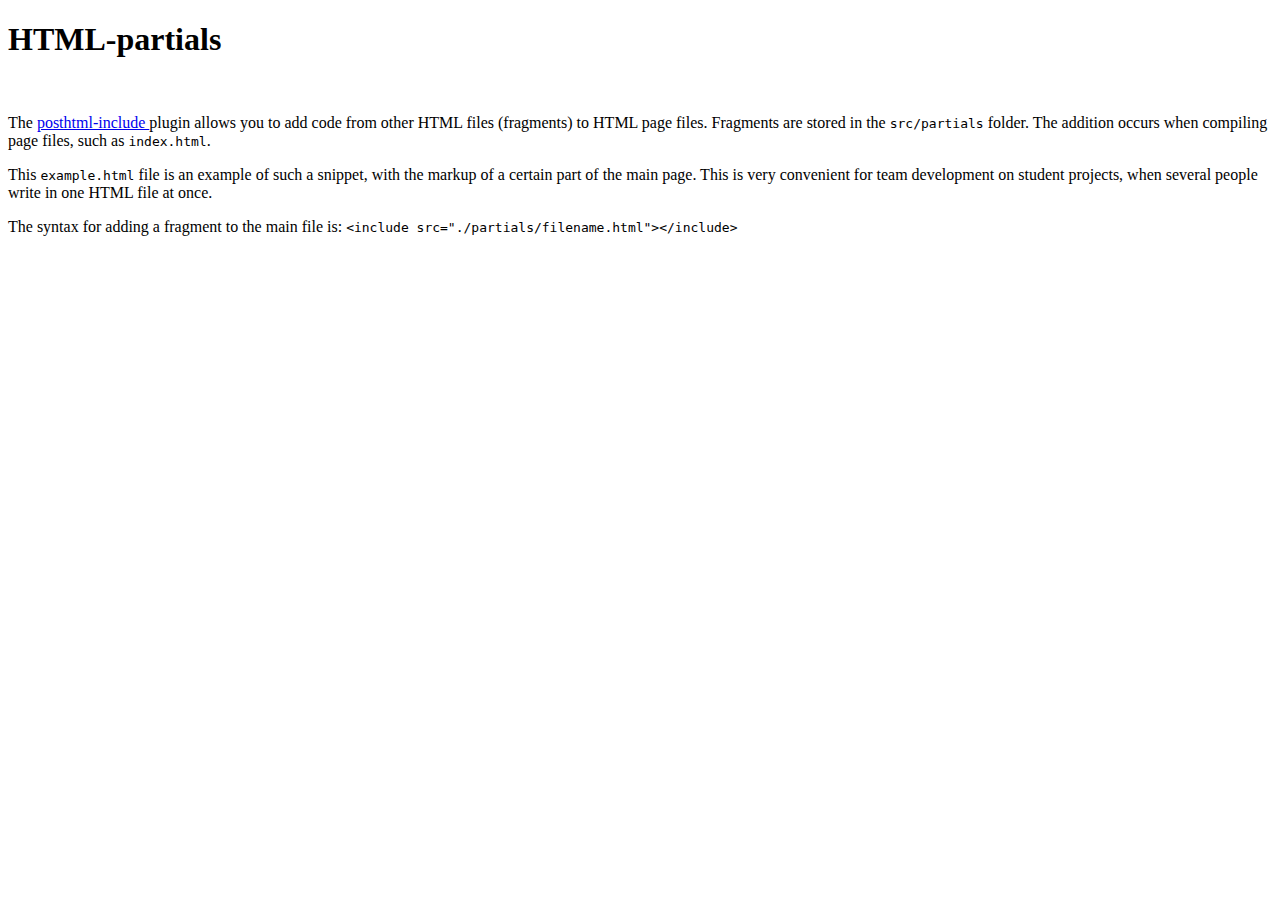
==== index.html @ 7261a7a2 "Deploying to gh-pages from @ 1leha/training-JS-9-nodejs-asinc-promice@97a11879e784af610838d4a3b20d9b" ====
<!DOCTYPE html><html lang="ru"><head><meta charset="utf-8"><meta name="viewport" content="width=device-width, initial-scale=1.0"><title>Page title</title><link rel="stylesheet" href="/parcel-project-template/index.569a4d11.css"><script type="module" src="/parcel-project-template/index.cdc84ddc.js"></script><script src="/parcel-project-template/index.6c2642bc.js" nomodule="" defer></script></head><body>  <article class="example" id="uk"> <h1>HTML-partials</h1>  <img src="/parcel-project-template/logo.268195b3.png" alt="" width="320"> <p> The <a href="https://github.com/posthtml/posthtml-include" target="_blank" rel="noopener noreferrer"> posthtml-include </a> plugin allows you to add code from other HTML files (fragments) to HTML page files. Fragments are stored in the <code>src/partials</code> folder. The addition occurs when compiling page files, such as <code>index.html</code>. </p> <p> This <code>example.html</code> file is an example of such a snippet, with the markup of a certain part of the main page. This is very convenient for team development on student projects, when several people write in one HTML file at once. </p> <p> The syntax for adding a fragment to the main file is: <code> &lt;include src="./partials/filename.html"&gt;&lt;/include&gt;</code> </p> <div class="background"></div> </article> </body></html>
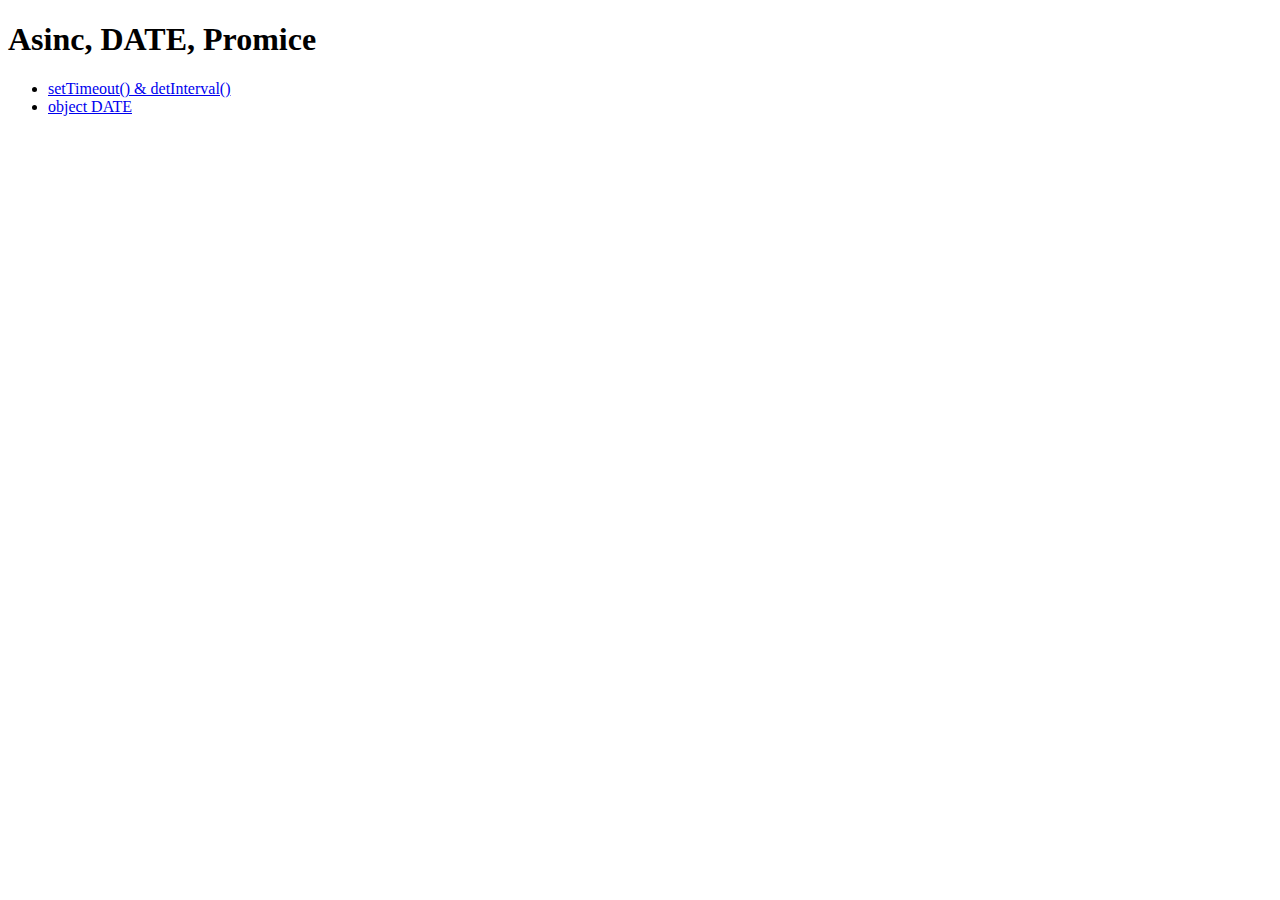
==== commit a0b3c051: "Deploying to gh-pages from @ 1leha/training-JS-9-nodejs-asinc-promice@e7e0b92126707f88ce84b12221acf9" ====
--- a/index.html
+++ b/index.html
@@ -1 +1 @@
-<!DOCTYPE html><html lang="ru"><head><meta charset="utf-8"><meta name="viewport" content="width=device-width, initial-scale=1.0"><title>Page title</title><link rel="stylesheet" href="/parcel-project-template/index.569a4d11.css"><script type="module" src="/parcel-project-template/index.cdc84ddc.js"></script><script src="/parcel-project-template/index.6c2642bc.js" nomodule="" defer></script></head><body>  <article class="example" id="uk"> <h1>HTML-partials</h1>  <img src="/parcel-project-template/logo.268195b3.png" alt="" width="320"> <p> The <a href="https://github.com/posthtml/posthtml-include" target="_blank" rel="noopener noreferrer"> posthtml-include </a> plugin allows you to add code from other HTML files (fragments) to HTML page files. Fragments are stored in the <code>src/partials</code> folder. The addition occurs when compiling page files, such as <code>index.html</code>. </p> <p> This <code>example.html</code> file is an example of such a snippet, with the markup of a certain part of the main page. This is very convenient for team development on student projects, when several people write in one HTML file at once. </p> <p> The syntax for adding a fragment to the main file is: <code> &lt;include src="./partials/filename.html"&gt;&lt;/include&gt;</code> </p> <div class="background"></div> </article> </body></html>+<!DOCTYPE html><html lang="ru"><head><meta charset="utf-8"><meta name="viewport" content="width=device-width, initial-scale=1.0"><title>Page title</title><link rel="stylesheet" href="/parcel-project-template/index.5de42fe5.css"><script type="module" src="/parcel-project-template/index.8ec77f2a.js"></script><script src="/parcel-project-template/index.ae4a93ab.js" nomodule="" defer></script></head><body> <h1>Asinc, DATE, Promice</h1> <ul> <li> <a href="/parcel-project-template/m9-JS-timeOut-Interval.html">setTimeout() & detInterval()</a> </li> <li><a href="/parcel-project-template/m9-JS-date.html">object DATE</a></li> </ul>   </body></html>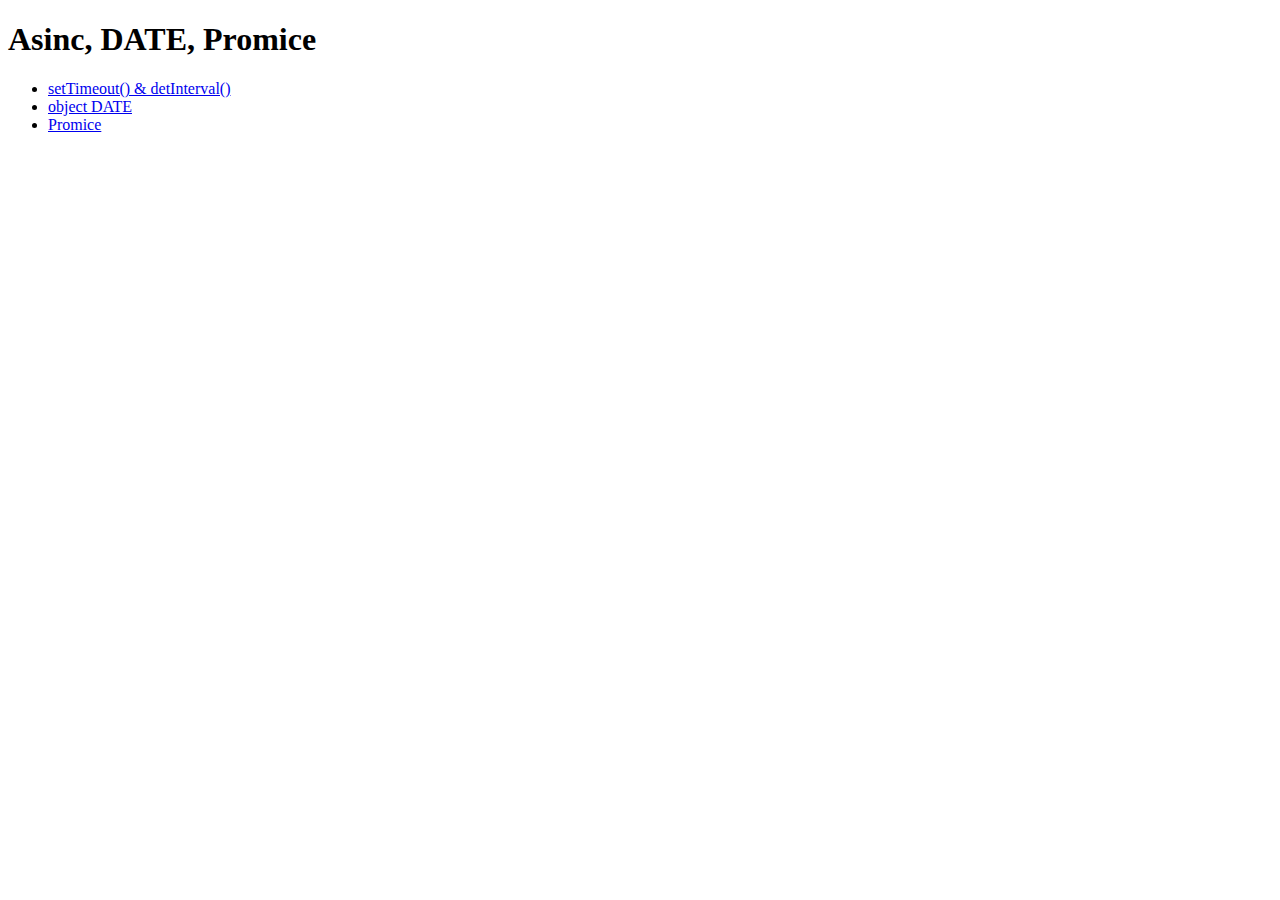
==== commit bf19b4c1: "Deploying to gh-pages from @ 1leha/training-JS-9-nodejs-asinc-promice@8e5d3d915389d908fa7848836fd519" ====
--- a/index.html
+++ b/index.html
@@ -1 +1 @@
-<!DOCTYPE html><html lang="ru"><head><meta charset="utf-8"><meta name="viewport" content="width=device-width, initial-scale=1.0"><title>Page title</title><link rel="stylesheet" href="/parcel-project-template/index.5de42fe5.css"><script type="module" src="/parcel-project-template/index.8ec77f2a.js"></script><script src="/parcel-project-template/index.ae4a93ab.js" nomodule="" defer></script></head><body> <h1>Asinc, DATE, Promice</h1> <ul> <li> <a href="/parcel-project-template/m9-JS-timeOut-Interval.html">setTimeout() & detInterval()</a> </li> <li><a href="/parcel-project-template/m9-JS-date.html">object DATE</a></li> </ul>   </body></html>+<!DOCTYPE html><html lang="ru"><head><meta charset="utf-8"><meta name="viewport" content="width=device-width, initial-scale=1.0"><title>Page title</title><link rel="stylesheet" href="/parcel-project-template/index.5de42fe5.css"><script type="module" src="/parcel-project-template/index.cdc84ddc.js"></script><script src="/parcel-project-template/index.6c2642bc.js" nomodule="" defer></script></head><body> <h1>Asinc, DATE, Promice</h1> <ul> <li> <a href="/parcel-project-template/m9-JS-timeOut-Interval.html">setTimeout() & detInterval()</a> </li> <li><a href="/parcel-project-template/m9-JS-date.html">object DATE</a></li> <li><a href="/parcel-project-template/m9-JS-promice.html">Promice</a></li> </ul>   </body></html>